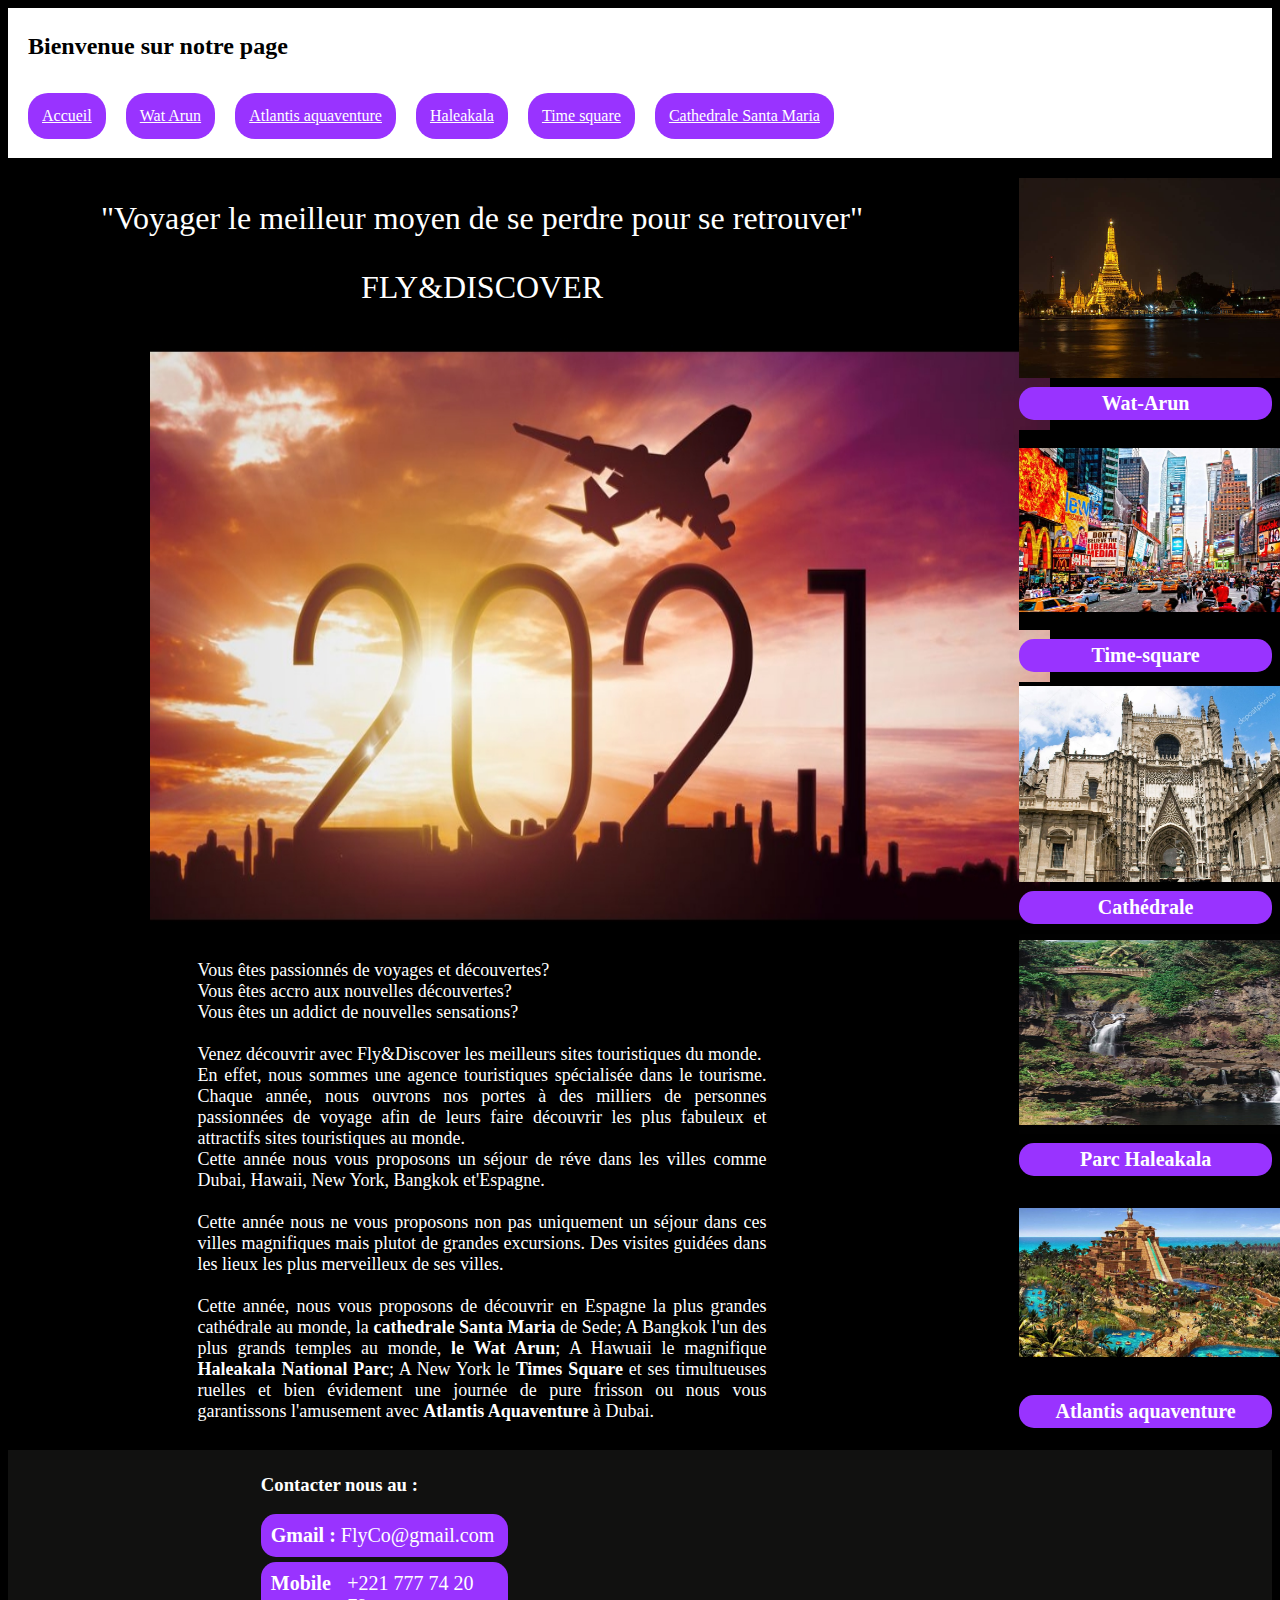
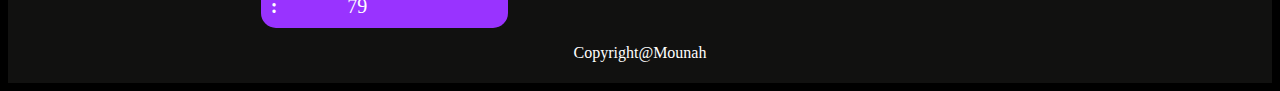
==== index.html @ fa07c1c0 "Add files via upload" ====
<!DOCTYPE html>
<html lang="en" dir="ltr">
  <head>
    <meta charset="utf-8">
    <meta name="viewport" content="width=device-width, initial-scale=1.0">
    <link rel="stylesheet" href="Assets/css/styles.css">
    <title>Accueil</title>
  </head>
  <body>
 
    <!-- Cette section represente la baniere d'entete
  dans laquelle nous retrouvons le texte de Bienvenue ainsi que le menu de
navigation -->

    <section class='entete'>
      <header>
        <h2>Bienvenue sur notre page</h2>
      </header>
  
      <nav>

        <div class="menu-block">
          <a href=''>Accueil</a>
        </div>

        <div class="menu-block">
          <a href='Assets/html/wat-arun.html'>Wat Arun</a>
        </div>
        <div class="menu-block">
          <a href='Assets/html/atlantis-aqua.html'>Atlantis aquaventure</a>
        </div>
        <div class="menu-block">
          <a href='Assets/html/haleakala.html'>Haleakala</a>
        </div>
        <div class="menu-block">
          <a href='Assets/html/time-square.html'>Time square</a>
        </div>
        <div class="menu-block">
          <a href='Assets/html/cathedrale.html'>Cathedrale Santa Maria</a>
        </div>
      </nav>
    </section>

    <section class='contenu-a'>

      <div class="contenu-principale">
        <!-- Cette section sera utiliser pour afficher un slogan en grand caractere -->

        <section class='jumbotron'>
          <p>"Voyager le meilleur moyen de se perdre pour se retrouver"</p>
              <p>FLY&DISCOVER</p>
        </section>

         <!--Nous aurons une  image dans cette section-->
       <section class="image">
        <img src="Assets/image/voyage.jpg" width="900" height="600" alt="">
       </section>

        <!-- Cette section illustre de facon resumee les differents lieu qui seront a l'affiche
      sur le site -->
        <section class='presentation'>
          <p>Vous êtes passionnés de voyages et découvertes? <br>
          Vous êtes accro aux nouvelles découvertes? <br>
          Vous êtes un addict de nouvelles sensations? <br><br>
          Venez découvrir avec Fly&Discover les meilleurs sites touristiques du monde. <br>
          En effet, nous sommes une agence touristiques spécialisée dans le tourisme. Chaque année,
          nous ouvrons nos portes à des milliers de personnes passionnées de voyage afin de leurs faire découvrir
          les plus fabuleux et attractifs sites touristiques au monde. <br>
          Cette année nous vous proposons un séjour de réve  dans les villes comme Dubai, Hawaii,
          New York, Bangkok et'Espagne. <br><br>
          Cette année nous ne vous proposons non pas uniquement un séjour dans ces villes magnifiques mais plutot
          de grandes excursions. Des visites guidées dans les lieux les plus merveilleux de ses villes.
          <br><br>
          Cette année, nous vous proposons de découvrir en Espagne la plus grandes cathédrale au monde, la
          <b>cathedrale Santa Maria</b> de Sede; A Bangkok l'un des plus grands temples au monde, <b>le Wat Arun</b>;
          A Hawuaii le magnifique <b>Haleakala National Parc</b>; A New York le <b>Times Square</b> et ses timultueuses ruelles
          et bien évidement une journée de pure frisson ou nous vous garantissons l'amusement avec 
          <b> Atlantis Aquaventure</b> à Dubai.
          </p>
        </section>
      </div>

      <div class="contenu-secondaire">
        <div class="thumbnail">
          <a href="Assets/html/wat-arun.html">
            <img src="Assets/image/wat-arun.jpg" width='298' height='200' alt="Wat Arun">
          </a>
          <div class="sous-titre">
            Wat-Arun
          </div>
        </div>

        <div class="thumbnail">
          <a href="Assets/html/time-square.html">
            <img src="Assets/image/time-square.jpg" width='298' height='200' alt="Time square">
          </a>
          <div class="sous-titre">
            Time-square
          </div>
        </div>

        <div class="thumbnail">
          <a href="Assets/html/cathedrale.html">
            <img src="Assets/image/cathedrale.jpg" width='298' height='200' alt="Cathedrale Santa Maria">
          </a>
          <div class="sous-titre">
            Cathédrale
          </div>
        </div>

        <div class="thumbnail">
          <a href="Assets/html/haleatala.html">
            <img src="Assets/image/parc-kaleata.jpg" width='298' height='200' alt="Parc Haleatala">
          </a>
          <div class="sous-titre">
            Parc Haleakala
          </div>
        </div>

        <div class="thumbnail">
          <a href="Assets/html/atlantis-aqua.html">
            <img src="Assets/image/atlantis.jpg" width='298' height='200' alt="Atlantis aquaventure">
          </a>
          <div class="sous-titre">
            Atlantis aquaventure
          </div>
        </div>

      </div>

    </section>
    <footer>
      <div class="renseignement">
        <h3>Contacter nous au :</h3>
        <div class='contact'><div class='social'>Gmail :</div> <div class='adresse'>FlyCo@gmail.com</div> </div>
        <div class='contact'><div class='social'>Mobile :</div> <div class='adresse'>+221 777 74 20 79 </div> </div>
      </div>
      <p class="copyright"> Copyright@Mounah</p>
    </footer>
  </body>
</html>
---- Assets/css/styles.css ----
.entete {
  height: 150px;
  background-color: #fff;
}

header {
  height:70px;
  color: black;
  padding-top: 5px;
  margin-left: 20px;
  font-family: Cambria, Cochin, Georgia, Times, 'Times New Roman', serif;
  
}

nav {
  display: inline-flex;
  margin-top: 10px;
}

.menu-block{
  border-radius: 20px;
  margin-left: 20px;
  padding: 14px;
  background-color: #9933ff;
}

a{
  color: #fff;
}

.jumbotron{
  margin-top: 10px;
  text-align: center;
  font-size: 32px;
  font-family: Cambria, Cochin, Georgia, Times, 'Times New Roman', serif;
  color: white;
}

.image{
  width: 70%;
  margin-left: auto;
  margin-right: auto;
}

.presentation{
  width: 60%;
  font-size: 18px;
  text-align: justify;
  margin-left: auto;
  margin-right: auto;
  color: #fff;
}

footer{
  color:#fff;
  padding-top: 5px;
  padding-bottom: 5px;
background-color:rgb(17, 17, 16);
}

.renseignement{
  width: 60%;
  margin-left: auto;
  margin-right: auto;
}

.contact{
  display: flex;
  flex-direction: row;
  border-radius: 15px;
  background-color: #9933ff;
  margin-top: 5px;
  width: 30%;
  padding: 10px;
}

.social{
  font-size: 20px;
  font-weight: bold;
}

.adresse{
  margin-left: 5px;
  font-size: 20px;
}

.copyright{
  text-align: center;
}

.video{
  width: 50%;
  margin-left: auto;
  margin-right: auto;
}

.contenu-a, .contenu-o{
  margin-top: 10px;
  margin-bottom: 10px;
}

.contenu-a{
  display: flex;
  flex-direction: row;
}

.contenu-principale{
  width: 75%;

}

.contenu-secondaire{
  width: 20%;
  margin-left: auto
}

.thumbnail{
  margin-top: 10px;
}

.sous-titre{
  text-align: center;
  font-weight: bold;
  font-size: 20px;
  color: white;
  background-color: #9933ff;
  border-radius: 15px;
  padding: 5px;
  margin-top: 5px;
}

body{
  background-color: black;
}
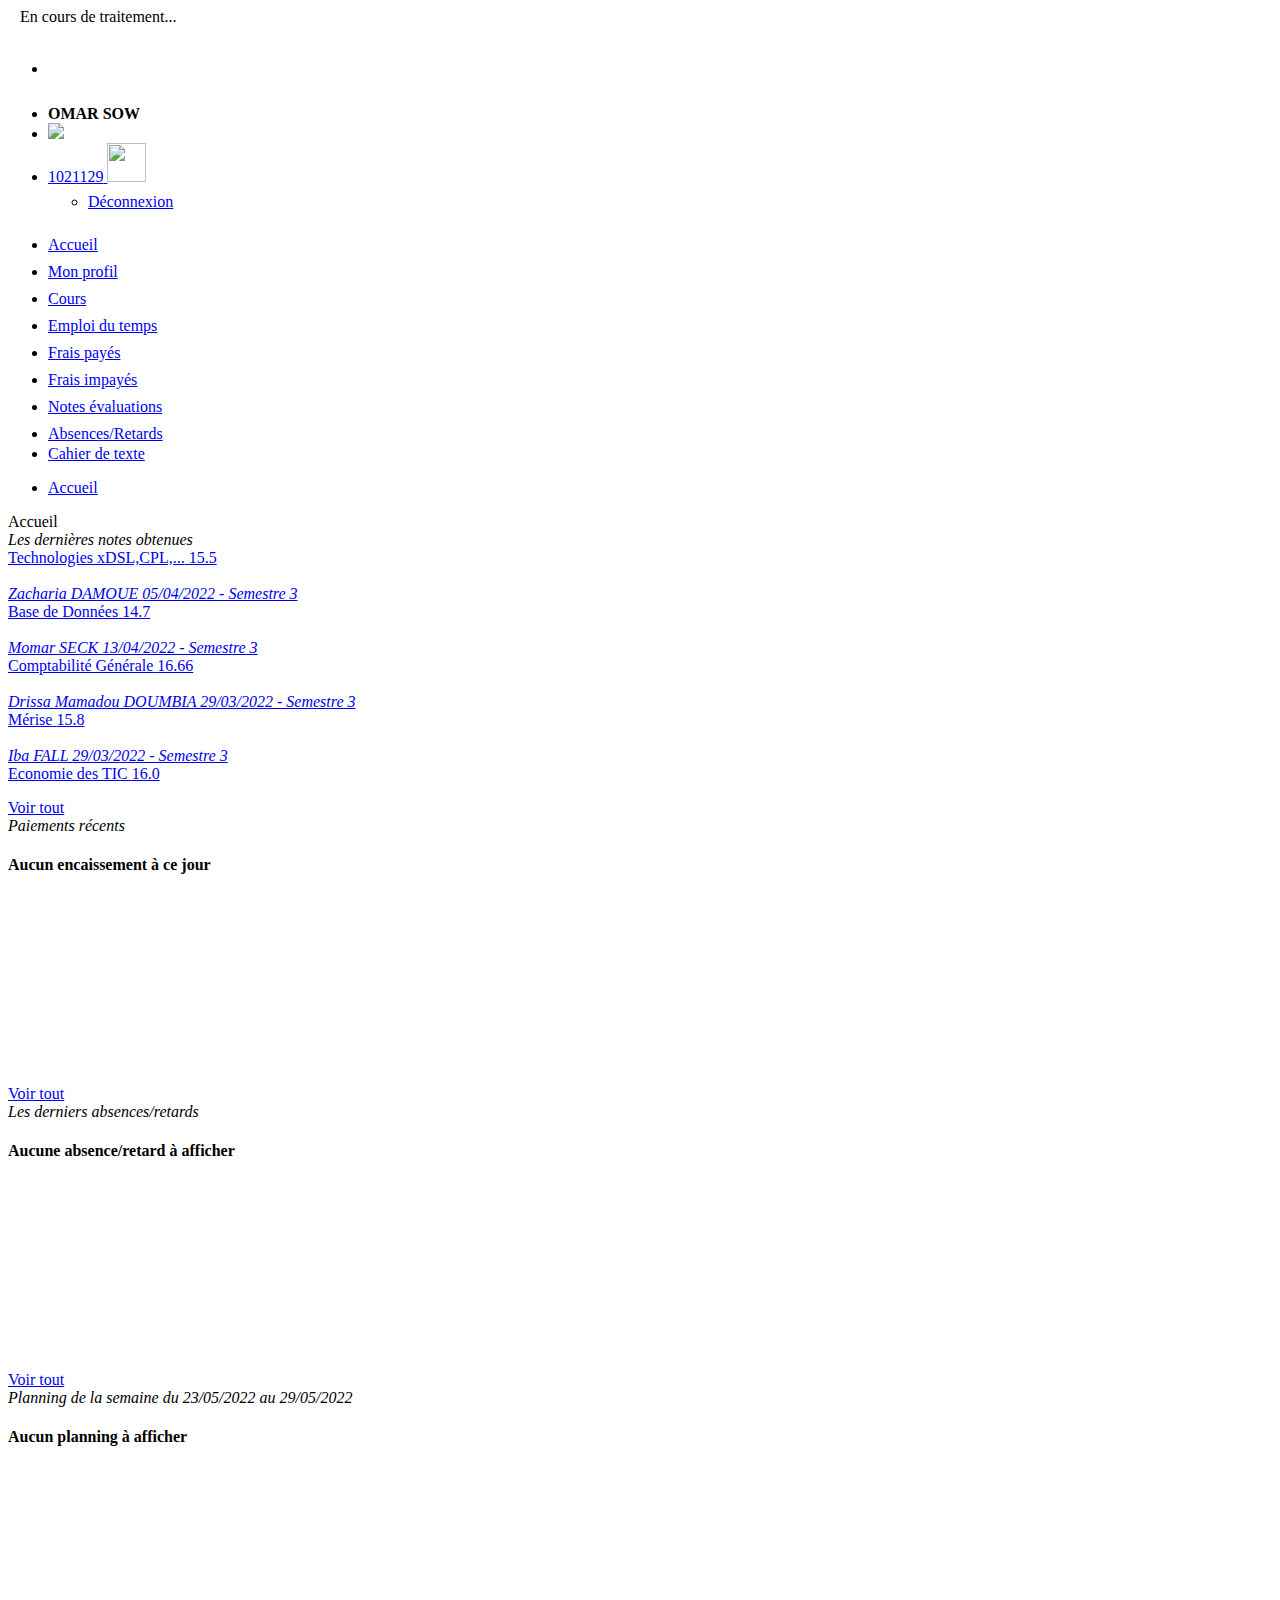
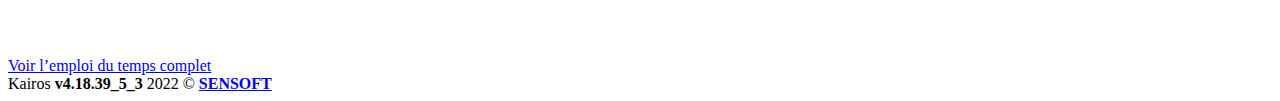
==== commit a256bb0e: "Add files via upload" ====
--- a/index.html
+++ b/index.html
@@ -1,141 +1,1095 @@
 <!DOCTYPE html>
-<html lang="en" dir="ltr">
-  <head>
+<!--[if IE 8]> <html lang="en" class="ie8 no-js"> <![endif]-->
+<!--[if IE 9]> <html lang="en" class="ie9 no-js"> <![endif]-->
+<!--[if !IE]><!-->
+<html lang="fr">
+<!--<![endif]-->
+<head>
+    <!-- BEGIN META SECTION -->
     <meta charset="utf-8">
-    <meta name="viewport" content="width=device-width, initial-scale=1.0">
-    <link rel="stylesheet" href="Assets/css/styles.css">
-    <title>Accueil</title>
-  </head>
-  <body>
- 
-    <!-- Cette section represente la baniere d'entete
-  dans laquelle nous retrouvons le texte de Bienvenue ainsi que le menu de
-navigation -->
-
-    <section class='entete'>
-      <header>
-        <h2>Bienvenue sur notre page</h2>
-      </header>
-  
-      <nav>
-
-        <div class="menu-block">
-          <a href=''>Accueil</a>
+    <title>KAIROS | Accueil</title>
+    <meta http-equiv="X-UA-Compatible" content="IE=edge">
+    <meta content="width=device-width, initial-scale=1" name="viewport"/>
+    <meta content="Gestionnaire d&#39;&eacute;tablissement" name="description"/>
+    <meta content="SENSOFT" name="author"/>
+    <link rel="shortcut icon" href="https://esmt.kairossuite.com/kairos_esmt/assets/favicon-89565bc009a70fa70d91b33961d3bbf3.ico"/>
+    
+    
+    <!-- END META SECTION -->
+
+    <style>
+    .zind {
+        z-index: 9995;
+    }
+        i[class^="icon-"]{
+            font-size : 24px;
+            text-shadow : none;
+            font-weight : 300;
+        }
+
+        .required-indicator{
+            color: red;
+        }
+
+    .scrolling {
+        height: 400px;
+        overflow: scroll;
+    }
+     .error{
+         color: red;
+     }
+    </style>
+
+    
+    <meta http-equiv="Content-Type" content="text/html; charset=UTF-8"/>
+    <meta name="layout" content="main"/>
+
+    <link href="https://fonts.googleapis.com/css?family=Open+Sans:400,300,600,700&subset=all" rel="stylesheet"
+          type="text/css">
+
+          <link rel="stylesheet" href="/kairos_esmt/fonts.googleapis.com/style.css">
+
+<link rel="stylesheet" href="https://esmt.kairossuite.com/kairos_esmt/assets/application-b8f5b9890cfe1c625bab4be61473c243.css"/>
+<link rel="stylesheet" href="https://esmt.kairossuite.com/kairos_esmt/assets/application.style-fd6e0ef4ce0e54e062cc57bd7e463ef2.css"/>
+<link rel="stylesheet" href="https://esmt.kairossuite.com/kairos_esmt/assets/application.theme-0fccc862662e21ffba18a5a4f807b83a.css"/>
+<link rel="stylesheet" href="https://esmt.kairossuite.com/kairos_esmt/assets/application.calendar-edd949fd5b381d351b95bb70f479d8fa.css"/>
+
+
+
+
+</head>
+
+<body class="page-container-bg-solid page-sidebar-closed-hide-logo page-boxed page-header-fixed">
+
+<!-- spinner div -->
+<div class="modal fade" id="spinner" role="basic" aria-hidden="true" data-backdrop="false" data-keyboard="false">
+    <div class="modal-dialog">
+        <div class="modal-content">
+            <div class="modal-body">
+                <img src="C:\Users\HP\OneDrive\Bureau\LTI2\kairos_esmt\assests\avatar\loading-spinner-grey-48c4e61e840de55082d58c22ff353d12.gif" alt="" class="loading"/>
+                <span>
+                    &nbsp;&nbsp;En cours de traitement... </span>
+            </div>
         </div>
-
-        <div class="menu-block">
-          <a href='Assets/html/wat-arun.html'>Wat Arun</a>
+    </div>
+</div>
+
+<div id="rapportGenerationBulletin" class="modal fade" role="dialog" aria-hidden="true" tabindex="-1" style="display: none;">
+    <div class="modal-dialog modal-md">
+        <div class="modal-content">
+            <div class="modal-header bg-grey">
+                <button type="button" class="close" data-dismiss="modal" aria-hidden="true"></button>
+                <h4 class="modal-title">
+                    <i class="fa fa-file-text-o p-r-10"></i>
+                    Rapport génération bulletin de notes
+                </h4>
+            </div>
+
+            <div class="modal-body">
+                <h4>La génération de bulletins de notes que vous aviez lancée s'est terminée. Vous pouvez consulter le résultat en cliquant sur ce <a href="/kairos_esmt/bulletinProgramme/showGenerationBulletin" target="_blank">lien</a>. </h4>
+            </div>
+
+            <div class="modal-footer">
+                <div class="col-md-4 pull-right">
+                    <button type="button" data-dismiss="modal" class="btn btn-default">
+                        Fermer
+                    </button>
+                </div>
+            </div>
         </div>
-        <div class="menu-block">
-          <a href='Assets/html/atlantis-aqua.html'>Atlantis aquaventure</a>
+    </div>
+</div>
+
+
+<!-- BEGIN HEADER -->
+
+
+
+
+
+
+<div class="page-header navbar navbar-fixed-top">
+
+    <!-- BEGIN HEADER INNER -->
+
+    <div class="page-header-inner container">
+        <!-- BEGIN LOGO -->
+        <div class="page-logo">
+            <a href="/kairos_esmt/portailEtudiant/index">
+                
+                    <img src="https://esmt.kairossuite.com/kairos_esmt/assets/kairos_logo-9500d2bef5e33e6cfe17c1bd8104798f.png" class="logo-default" style="width: 120px;" alt=""/>
+                
+            </a>
+
+            <div class="menu-toggler sidebar-toggler" id="wrapper">
+                <!-- DOC: Remove the above "hide" to enable the sidebar toggler button on header -->
+            </div>
         </div>
-        <div class="menu-block">
-          <a href='Assets/html/haleakala.html'>Haleakala</a>
+        <!-- END LOGO -->
+        <!-- BEGIN RESPONSIVE MENU TOGGLER -->
+        <a href="javascript:;" class="menu-toggler responsive-toggler" data-toggle="collapse"
+           data-target=".navbar-collapse">
+        </a>
+        <!-- END RESPONSIVE MENU TOGGLER -->
+
+        <!-- BEGIN PAGE TOP -->
+        <div class="page-top">
+
+            <div class="top-menu">
+
+                
+
+
+                <ul class="nav navbar-nav pull-right">
+                    <li class="separator hide">
+                    </li>
+                <!-- BEGIN NOTIFICATION DROPDOWN -->
+                <!-- DOC: Apply "dropdown-dark" class after below "dropdown-extended" to change the dropdown styte -->
+                <!-- END NOTIFICATION DROPDOWN -->
+                <!-- BEGIN INBOX DROPDOWN -->
+                <!-- DOC: Apply "dropdown-dark" class after below "dropdown-extended" to change the dropdown styte -->
+                <!-- BEGIN TODO DROPDOWN -->
+                <!-- DOC: Apply "dropdown-dark" class after below "dropdown-extended" to change the dropdown styte -->
+                <!-- END TODO DROPDOWN -->
+                <!-- BEGIN USER LOGIN DROPDOWN -->
+                <!-- DOC: Apply "dropdown-dark" class after below "dropdown-extended" to change the dropdown styte -->
+
+                    
+
+
+                    <li class="divider" style="margin-top: 27px;">
+                        <b>OMAR SOW</b>
+                    </li>
+                    
+
+
+                    <li class="dropdown dropdown-user dropdown-light">
+                        <a href="javascript:;" class="dropdown-toggle" data-toggle="dropdown" data-hover="dropdown"
+                           data-close-others="true">
+                            <!-- DOC: Do not remove below empty space(&nbsp;) as its purposely used -->
+                            <img class="img-responsive img-circle img-rounded"
+                                 src="https://esmt.kairossuite.com/kairos_esmt/etablissement/renderLogo/4"/>
+                        </a>
+                    </li>
+
+                    <li class="dropdown dropdown-user dropdown-light">
+                        <a href="javascript:;" class="dropdown-toggle" data-toggle="dropdown" data-hover="dropdown"
+                           data-close-others="true">
+                            <span class="username username-hide-on-mobile">
+                                1021129</span>
+                        <!-- DOC: Do not remove below empty space(&nbsp;) as its purposely used -->
+                            
+                                <img class="img-responsive img-circle " style="width:39px; height:39px;"
+                                     src="https://esmt.kairossuite.com/kairos_esmt/user/renderConnectedUserPhoto"/>
+                            
+                        </a>
+                        <ul class="dropdown-menu dropdown-menu-default">
+                            
+
+                            
+
+                            <li>
+                                <a href="https://esmt.kairossuite.com/kairos_esmt/login/auth">
+                                    <i class="icon-key"></i>
+                                    Déconnexion
+                                </a>
+                            </li>
+                        </ul>
+                    </li>
+                    <!-- END USER LOGIN DROPDOWN -->
+                </ul>
+            </div>
+            <!-- END TOP NAVIGATION MENU -->
         </div>
-        <div class="menu-block">
-          <a href='Assets/html/time-square.html'>Time square</a>
+        <!-- END PAGE TOP -->
+    </div>
+
+
+    <!-- END HEADER INNER -->
+</div>
+
+<div class="clearfix">
+</div>
+
+<!-- END HEADER -->
+<div class="clearfix">
+</div>
+<!-- BEGIN CONTAINER -->
+<div class="container">
+    <div class="page-container">
+        <!-- BEGIN MAIN SIDEBAR -->
+        
+
+
+
+
+<div class="page-sidebar-wrapper">
+    <!-- DOC: Set data-auto-scroll="false" to disable the sidebar from auto scrolling/focusing -->
+    <!-- DOC: Change data-auto-speed="200" to adjust the sub menu slide up/down speed -->
+    <div class="page-sidebar navbar-collapse collapse">
+        <!-- BEGIN SIDEBAR MENU -->
+
+        <ul class="page-sidebar-menu page-sidebar-menu-hover-submenu page-sidebar-menu-compact"
+            data-keep-expanded="false" data-auto-scroll="true" data-slide-speed="200">
+
+        
+
+            
+            
+                
+                    <li class="active">
+                        <a href="https://esmt.kairossuite.com/kairos_esmt/portailEtudiant/index">
+                            <i class="icon-home"></i>
+                            Accueil
+
+                        </a>
+                    </li>
+                
+            
+
+        
+            
+            
+                
+                    <li class="">
+                        <a href="https://esmt.kairossuite.com/kairos_esmt/portailEtudiant/index">
+                            <i class="icon-user"></i>
+                            Mon profil
+
+                        </a>
+                    </li>
+                
+            
+
+        
+            
+            
+                
+                    <li class="">
+                        <a href="https://esmt.kairossuite.com/kairos_esmt/portailEtudiant/cours">
+                            <i class="icon-book-open"></i>
+                            Cours
+
+                        </a>
+                    </li>
+                
+            
+
+        
+            
+            
+                
+                    <li class="">
+                        <a href="https://esmt.kairossuite.com/kairos_esmt/portailEtudiant/emploiDuTemps">
+                            <i class="icon-calendar"></i>
+                            Emploi du temps
+
+                        </a>
+                    </li>
+                
+            
+
+        
+            
+            
+                
+                    <li class="">
+                        <a href="/kairos_esmt/portailEtudiant/paiement">
+                            <i class="icon-list"></i>
+                            Frais payés
+
+                        </a>
+                    </li>
+                
+            
+
+        
+            
+            
+                
+                    <li class="">
+                        <a href="https://esmt.kairossuite.com/kairos_esmt/portailEtudiant/paiement">
+                            <i class="icon-close"></i>
+                            Frais impayés
+
+                        </a>
+                    </li>
+                
+            
+
+        
+            
+            
+                
+                    <li class="">
+                        <a href="https://esmt.kairossuite.com/kairos_esmt/portailEtudiant/note">
+                            <i class="icon-note"></i>
+                            Notes évaluations
+
+                        </a>
+                    </li>
+                
+            
+
+        
+            
+            
+
+        
+            
+            
+
+        
+            
+            
+                
+                    <li class="">
+                        <a href="https://esmt.kairossuite.com/kairos_esmt/portailEtudiant/assiduite">
+                            <i class="icon-clock"></i>
+                            Absences/Retards
+
+                        </a>
+                    </li>
+                
+            
+
+        
+            
+            
+
+        
+            
+            
+
+
+        
+            
+            
+
+        <!-- END SIDEBAR MENU -->
+
+        
+            
+            
+                
+                    <li class="">
+                        <a href="https://esmt.kairossuite.com/kairos_esmt/portailEtudiant/pointage">
+                            <i class="fa fa-book"></i>
+                            Cahier de texte
+
+                        </a>
+                    </li>
+                
+            
+
+        </ul>
+
+    </div>
+
+</div>
+
+        <!-- END SIDEBAR -->
+        <!-- BEGIN CONTENT -->
+        <div class="page-content-wrapper">
+            <div class="page-content">
+                <!-- BEGIN PAGE HEAD -->
+                <div class="page-head">
+                    <!-- BEGIN PAGE TITLE -->
+                    <!-- BEGIN PAGE HEADER-->
+                    <div class="page-bar">
+                        <ul class="page-breadcrumb">
+                            <li>
+                                <a href="https://esmt.kairossuite.com/kairos_esmt/login/auth">
+                                    <i class="fa fa-home"></i>
+                                    Accueil
+                                </a>
+                                <i class="fa fa-angle-right"></i>
+                            </li>
+                        </ul>
+
+                    </div>
+                    <!-- END PAGE HEADER-->
+
+                    <!-- BEGIN PAGE CONTENT-->
+                    <div class="row">
+                        <div class="col-md-12">
+
+                            <div class="portlet light">
+                                <div class="portlet-title">
+                                    <div class="caption">
+                                        <i class="fa fa-home font-blue-sharp"></i>
+                                        <span class="caption-subject font-blue-sharp bold uppercase">
+                                            Accueil
+                                        </span>
+                                    </div>
+                                </div>
+
+                                <div class="portlet-body form">
+                                    <div class="form-body">
+                                        <div class="row ">
+
+                                            <div class="row ">
+                                                <div class="col-md-6">
+                                                    <div class="portlet box blue">
+                                                        <div class="portlet-title">
+                                                            <div class="caption">
+                                                                <i class="fa fa-edit"></i>
+                                                                <i style="font-size: medium;">
+                                                                    Les dernières notes obtenues
+                                                                </i>
+                                                            </div>
+                                                        </div>
+
+                                                        <div class="portlet-body form">
+                                                            <div class="scrolling" style="height: 250px">
+                                                                <div class="form-body">
+                                                                    <div class="col-md-12">
+                                                                        <div class="form-group">
+
+                                                                            <table class="table table-bordered table-hover table-striped">
+                                                                                <tbody>
+                                                                                    
+                                                                                        
+
+                                                                                            <a href="#" class="list-group-item">
+                                                                                                <div class="row">
+                                                                                                    <span class="pull-left">Technologies xDSL,CPL,...</span>
+                                                                                                    <span class="pull-right">
+                                                                                                        
+                                                                                                            
+                                                                                                                <span class="badge badge-success">15.5</span>
+                                                                                                            
+                                                                                                        
+                                                                                                    </span>
+                                                                                                </div>
+                                                                                                <br/>
+
+                                                                                                <span class="text-muted small">
+                                                                                                    <em><i class="fa fa-user"></i> Zacharia DAMOUE
+                                                                                                    </em>
+                                                                                                </span>
+
+                                                                                                <span class="text-muted small pull-right">
+                                                                                                    <em>
+                                                                                                        <i class="fa fa-calendar"></i>
+                                                                                                        05/04/2022 - Semestre 3
+                                                                                                    </em>
+                                                                                                </span>
+                                                                                            </a>
+                                                                                        
+
+                                                                                            <a href="#" class="list-group-item">
+                                                                                                <div class="row">
+                                                                                                    <span class="pull-left">Base de Donn&eacute;es</span>
+                                                                                                    <span class="pull-right">
+                                                                                                        
+                                                                                                            
+                                                                                                                <span class="badge badge-success">14.7</span>
+                                                                                                            
+                                                                                                        
+                                                                                                    </span>
+                                                                                                </div>
+                                                                                                <br/>
+
+                                                                                                <span class="text-muted small">
+                                                                                                    <em><i class="fa fa-user"></i> Momar SECK
+                                                                                                    </em>
+                                                                                                </span>
+
+                                                                                                <span class="text-muted small pull-right">
+                                                                                                    <em>
+                                                                                                        <i class="fa fa-calendar"></i>
+                                                                                                        13/04/2022 - Semestre 3
+                                                                                                    </em>
+                                                                                                </span>
+                                                                                            </a>
+                                                                                        
+
+                                                                                            <a href="#" class="list-group-item">
+                                                                                                <div class="row">
+                                                                                                    <span class="pull-left">Comptabilit&eacute; G&eacute;n&eacute;rale</span>
+                                                                                                    <span class="pull-right">
+                                                                                                        
+                                                                                                            
+                                                                                                                <span class="badge badge-success">16.66</span>
+                                                                                                            
+                                                                                                        
+                                                                                                    </span>
+                                                                                                </div>
+                                                                                                <br/>
+
+                                                                                                <span class="text-muted small">
+                                                                                                    <em><i class="fa fa-user"></i> Drissa Mamadou DOUMBIA
+                                                                                                    </em>
+                                                                                                </span>
+
+                                                                                                <span class="text-muted small pull-right">
+                                                                                                    <em>
+                                                                                                        <i class="fa fa-calendar"></i>
+                                                                                                        29/03/2022 - Semestre 3
+                                                                                                    </em>
+                                                                                                </span>
+                                                                                            </a>
+                                                                                        
+
+                                                                                            <a href="#" class="list-group-item">
+                                                                                                <div class="row">
+                                                                                                    <span class="pull-left">M&eacute;rise</span>
+                                                                                                    <span class="pull-right">
+                                                                                                        
+                                                                                                            
+                                                                                                                <span class="badge badge-success">15.8</span>
+                                                                                                            
+                                                                                                        
+                                                                                                    </span>
+                                                                                                </div>
+                                                                                                <br/>
+
+                                                                                                <span class="text-muted small">
+                                                                                                    <em><i class="fa fa-user"></i> Iba FALL
+                                                                                                    </em>
+                                                                                                </span>
+
+                                                                                                <span class="text-muted small pull-right">
+                                                                                                    <em>
+                                                                                                        <i class="fa fa-calendar"></i>
+                                                                                                        29/03/2022 - Semestre 3
+                                                                                                    </em>
+                                                                                                </span>
+                                                                                            </a>
+                                                                                        
+
+                                                                                            <a href="#" class="list-group-item">
+                                                                                                <div class="row">
+                                                                                                    <span class="pull-left">Economie des TIC  </span>
+                                                                                                    <span class="pull-right">
+                                                                                                        
+                                                                                                            
+                                                                                                                <span class="badge badge-success">16.0</span>
+                                                                                                            
+                                                                                                        
+                                                                                                    </span>
+                                                                                                </div>
+                                                                                                <br/>
+
+                                                                                                <span class="text-muted small">
+                                                                                                    <em><i class="fa fa-user"></i> Drissa Mamadou DOUMBIA
+                                                                                                    </em>
+                                                                                                </span>
+
+                                                                                                <span class="text-muted small pull-right">
+                                                                                                    <em>
+                                                                                                        <i class="fa fa-calendar"></i>
+                                                                                                        29/03/2022 - Semestre 3
+                                                                                                    </em>
+                                                                                                </span>
+                                                                                            </a>
+                                                                                        
+
+                                                                                            <a href="#" class="list-group-item">
+                                                                                                <div class="row">
+                                                                                                    <span class="pull-left">Routage et Commutation de base</span>
+                                                                                                    <span class="pull-right">
+                                                                                                        
+                                                                                                            
+                                                                                                                <span class="badge badge-success">11.0</span>
+                                                                                                            
+                                                                                                        
+                                                                                                    </span>
+                                                                                                </div>
+                                                                                                <br/>
+
+                                                                                                <span class="text-muted small">
+                                                                                                    <em><i class="fa fa-user"></i> Oumar Samba BA
+                                                                                                    </em>
+                                                                                                </span>
+
+                                                                                                <span class="text-muted small pull-right">
+                                                                                                    <em>
+                                                                                                        <i class="fa fa-calendar"></i>
+                                                                                                        29/03/2022 - Semestre 3
+                                                                                                    </em>
+                                                                                                </span>
+                                                                                            </a>
+                                                                                        
+
+                                                                                            <a href="#" class="list-group-item">
+                                                                                                <div class="row">
+                                                                                                    <span class="pull-left">Transmission par fibre optique</span>
+                                                                                                    <span class="pull-right">
+                                                                                                        
+                                                                                                            
+                                                                                                                <span class="badge badge-success">14.8</span>
+                                                                                                            
+                                                                                                        
+                                                                                                    </span>
+                                                                                                </div>
+                                                                                                <br/>
+
+                                                                                                <span class="text-muted small">
+                                                                                                    <em><i class="fa fa-user"></i> Tahirou OUATTARA
+                                                                                                    </em>
+                                                                                                </span>
+
+                                                                                                <span class="text-muted small pull-right">
+                                                                                                    <em>
+                                                                                                        <i class="fa fa-calendar"></i>
+                                                                                                        29/03/2022 - Semestre 3
+                                                                                                    </em>
+                                                                                                </span>
+                                                                                            </a>
+                                                                                        
+
+                                                                                            <a href="#" class="list-group-item">
+                                                                                                <div class="row">
+                                                                                                    <span class="pull-left">M&eacute;tiers Audio visuels et Montages</span>
+                                                                                                    <span class="pull-right">
+                                                                                                        
+                                                                                                            
+                                                                                                                <span class="badge badge-success">14.0</span>
+                                                                                                            
+                                                                                                        
+                                                                                                    </span>
+                                                                                                </div>
+                                                                                                <br/>
+
+                                                                                                <span class="text-muted small">
+                                                                                                    <em><i class="fa fa-user"></i> Albert Mendy
+                                                                                                    </em>
+                                                                                                </span>
+
+                                                                                                <span class="text-muted small pull-right">
+                                                                                                    <em>
+                                                                                                        <i class="fa fa-calendar"></i>
+                                                                                                        29/03/2022 - Semestre 3
+                                                                                                    </em>
+                                                                                                </span>
+                                                                                            </a>
+                                                                                        
+
+                                                                                            <a href="#" class="list-group-item">
+                                                                                                <div class="row">
+                                                                                                    <span class="pull-left">Electronique num&eacute;rique</span>
+                                                                                                    <span class="pull-right">
+                                                                                                        
+                                                                                                            
+                                                                                                                <span class="badge badge-success">16.48</span>
+                                                                                                            
+                                                                                                        
+                                                                                                    </span>
+                                                                                                </div>
+                                                                                                <br/>
+
+                                                                                                <span class="text-muted small">
+                                                                                                    <em><i class="fa fa-user"></i> Rab&eacute; MAMAN
+                                                                                                    </em>
+                                                                                                </span>
+
+                                                                                                <span class="text-muted small pull-right">
+                                                                                                    <em>
+                                                                                                        <i class="fa fa-calendar"></i>
+                                                                                                        02/03/2022 - Semestre 3
+                                                                                                    </em>
+                                                                                                </span>
+                                                                                            </a>
+                                                                                        
+
+                                                                                            <a href="#" class="list-group-item">
+                                                                                                <div class="row">
+                                                                                                    <span class="pull-left">Routage et Commutation II (Scaling networks)</span>
+                                                                                                    <span class="pull-right">
+                                                                                                        
+                                                                                                            
+                                                                                                                <span class="badge badge-success">11.0</span>
+                                                                                                            
+                                                                                                        
+                                                                                                    </span>
+                                                                                                </div>
+                                                                                                <br/>
+
+                                                                                                <span class="text-muted small">
+                                                                                                    <em><i class="fa fa-user"></i> Oumar Samba BA
+                                                                                                    </em>
+                                                                                                </span>
+
+                                                                                                <span class="text-muted small pull-right">
+                                                                                                    <em>
+                                                                                                        <i class="fa fa-calendar"></i>
+                                                                                                        28/02/2022 - Semestre 3
+                                                                                                    </em>
+                                                                                                </span>
+                                                                                            </a>
+                                                                                        
+                                                                                    
+                                                                                </tbody>
+                                                                            </table>
+
+                                                                        </div>
+                                                                    </div>
+
+
+                                                                    <div class="form-actions">
+                                                                    </div>
+                                                                </div>
+                                                            </div>
+                                                        </div>
+
+                                                        <div class="panel-footer">
+                                                            <div class="text-right">
+                                                                <a href="https://esmt.kairossuite.com/kairos_esmt/portailEtudiant/note">
+                                                                    Voir tout
+                                                                    <i class="fa fa-arrow-circle-right"></i>
+                                                                </a>
+                                                            </div>
+                                                        </div>
+                                                    </div>
+                                                </div>
+
+                                                <div class="col-md-6">
+                                                    <div class="portlet box purple-intense">
+                                                        <div class="portlet-title">
+                                                            <div class="caption">
+                                                                <i class="fa fa-money"></i>
+                                                                <i style="font-size: medium;">
+                                                                    Paiements récents
+                                                                </i>
+                                                            </div>
+                                                        </div>
+
+                                                        <div class="portlet-body form">
+                                                            <div class="scrolling" style="height: 250px">
+                                                                <div class="form-body">
+                                                                    <div class="col-md-12">
+                                                                        <div class="form-group">
+                                                                            
+                                                                                <h4 class="font-red bold text-center">
+                                                                                    Aucun encaissement à ce jour
+                                                                                </h4>
+                                                                            
+                                                                        </div>
+                                                                    </div>
+                                                                </div>
+                                                            </div>
+                                                        </div>
+
+                                                        <div class="panel-footer">
+                                                            <div class="text-right">
+                                                                <a href="/kairos_esmt/portailEtudiant/paiement">
+                                                                    Voir tout
+                                                                    <i class="fa fa-arrow-circle-right"></i>
+                                                                </a>
+                                                            </div>
+                                                        </div>
+                                                    </div>
+                                                </div>
+                                            </div>
+
+                                            
+                                            <div class="row ">
+                                                <div class="col-md-6">
+                                                    <div class="portlet box red">
+                                                        <div class="portlet-title">
+                                                            <div class="caption">
+                                                                <i class="fa fa-clock-o"></i>
+                                                                <i style="font-size: medium;">
+                                                                    Les derniers absences/retards
+                                                                </i>
+                                                            </div>
+                                                        </div>
+
+                                                        <div class="portlet-body form">
+                                                            <div class="scrolling" style="height: 250px">
+                                                                <div class="form-body">
+                                                                    <div class="col-md-12">
+                                                                        <div class="form-group">
+
+                                                                            <table class="table table-bordered table-hover table-striped">
+                                                                                <tbody>
+                                                                                    
+                                                                                        <h4 class="font-red bold text-center">
+                                                                                            Aucune absence/retard à afficher
+                                                                                        </h4>
+                                                                                    
+                                                                                </tbody>
+                                                                            </table>
+
+                                                                        </div>
+                                                                    </div>
+
+
+                                                                    <div class="form-actions">
+                                                                    </div>
+                                                                </div>
+                                                            </div>
+                                                        </div>
+
+                                                        <div class="panel-footer">
+                                                            <div class="text-right">
+                                                                <a href="https://esmt.kairossuite.com/kairos_esmt/portailEtudiant/assiduite">
+                                                                    Voir tout
+                                                                    <i class="fa fa-arrow-circle-right"></i>
+                                                                </a>
+                                                            </div>
+                                                        </div>
+                                                    </div>
+                                                </div>
+
+                                                <div class="col-md-6">
+                                                    <div class="portlet box green">
+                                                        <div class="portlet-title">
+                                                            <div class="caption">
+                                                                <i class="fa fa-calendar-o"></i>
+                                                                <i style="font-size: medium;">
+                                                                    Planning de la semaine du 23/05/2022 au 29/05/2022
+                                                                </i>
+                                                            </div>
+                                                        </div>
+
+                                                        <div class="portlet-body form">
+                                                            <div class="scrolling" style="height: 250px">
+                                                                <div class="form-body">
+                                                                    <div class="col-md-12">
+                                                                        <div class="form-group">
+                                                                            <table class="table table-bordered table-hover table-striped">
+                                                                                <tbody>
+                                                                                
+                                                                                    <h4 class="font-red bold text-center">
+                                                                                        Aucun planning à afficher
+                                                                                    </h4>
+                                                                                
+                                                                                </tbody>
+                                                                            </table>
+
+                                                                        </div>
+                                                                    </div>
+
+
+                                                                    <div class="form-actions">
+                                                                    </div>
+                                                                </div>
+                                                            </div>
+                                                        </div>
+
+                                                        <div class="panel-footer">
+                                                            <div class="text-right">
+                                                                <a href="/kairos_esmt/portailEtudiant/emploiDuTemps">
+                                                                    Voir l’emploi du temps complet
+                                                                    <i class="fa fa-arrow-circle-right"></i>
+                                                                </a>
+                                                            </div>
+                                                        </div>
+                                                    </div>
+                                                </div>
+                                            </div>
+
+                                           
+
+                                        </div>
+                                    </div>
+                                </div>
+
+                            </div>
+
+                        </div>
+                    </div>
+                    <!-- END MAIN CONTENT -->
+                </div>
+                <!-- END CONTAINER -->
+
+            </div>
+            <!-- BEGIN FOOTER -->
+            <div class="page-footer">
+    <div class="page-footer-inner">
+        
+        <span>Kairos <strong>v4.18.39_5_3</strong></span>
+        2022 &copy; <a href="https://www.sensoft.sn" onclick="window.open(this.href); return false;" onkeypress="window.open(this.href); return false;"><strong>SENSOFT</strong></a>
+
+    </div>
+    <div class="scroll-to-top">
+        <i class="icon-arrow-up"></i>
+    </div>
+</div>
+
+            <!-- END FOOTER -->
         </div>
-        <div class="menu-block">
-          <a href='Assets/html/cathedrale.html'>Cathedrale Santa Maria</a>
-        </div>
-      </nav>
-    </section>
-
-    <section class='contenu-a'>
-
-      <div class="contenu-principale">
-        <!-- Cette section sera utiliser pour afficher un slogan en grand caractere -->
-
-        <section class='jumbotron'>
-          <p>"Voyager le meilleur moyen de se perdre pour se retrouver"</p>
-              <p>FLY&DISCOVER</p>
-        </section>
-
-         <!--Nous aurons une  image dans cette section-->
-       <section class="image">
-        <img src="Assets/image/voyage.jpg" width="900" height="600" alt="">
-       </section>
-
-        <!-- Cette section illustre de facon resumee les differents lieu qui seront a l'affiche
-      sur le site -->
-        <section class='presentation'>
-          <p>Vous êtes passionnés de voyages et découvertes? <br>
-          Vous êtes accro aux nouvelles découvertes? <br>
-          Vous êtes un addict de nouvelles sensations? <br><br>
-          Venez découvrir avec Fly&Discover les meilleurs sites touristiques du monde. <br>
-          En effet, nous sommes une agence touristiques spécialisée dans le tourisme. Chaque année,
-          nous ouvrons nos portes à des milliers de personnes passionnées de voyage afin de leurs faire découvrir
-          les plus fabuleux et attractifs sites touristiques au monde. <br>
-          Cette année nous vous proposons un séjour de réve  dans les villes comme Dubai, Hawaii,
-          New York, Bangkok et'Espagne. <br><br>
-          Cette année nous ne vous proposons non pas uniquement un séjour dans ces villes magnifiques mais plutot
-          de grandes excursions. Des visites guidées dans les lieux les plus merveilleux de ses villes.
-          <br><br>
-          Cette année, nous vous proposons de découvrir en Espagne la plus grandes cathédrale au monde, la
-          <b>cathedrale Santa Maria</b> de Sede; A Bangkok l'un des plus grands temples au monde, <b>le Wat Arun</b>;
-          A Hawuaii le magnifique <b>Haleakala National Parc</b>; A New York le <b>Times Square</b> et ses timultueuses ruelles
-          et bien évidement une journée de pure frisson ou nous vous garantissons l'amusement avec 
-          <b> Atlantis Aquaventure</b> à Dubai.
-          </p>
-        </section>
-      </div>
-
-      <div class="contenu-secondaire">
-        <div class="thumbnail">
-          <a href="Assets/html/wat-arun.html">
-            <img src="Assets/image/wat-arun.jpg" width='298' height='200' alt="Wat Arun">
-          </a>
-          <div class="sous-titre">
-            Wat-Arun
-          </div>
-        </div>
-
-        <div class="thumbnail">
-          <a href="Assets/html/time-square.html">
-            <img src="Assets/image/time-square.jpg" width='298' height='200' alt="Time square">
-          </a>
-          <div class="sous-titre">
-            Time-square
-          </div>
-        </div>
-
-        <div class="thumbnail">
-          <a href="Assets/html/cathedrale.html">
-            <img src="Assets/image/cathedrale.jpg" width='298' height='200' alt="Cathedrale Santa Maria">
-          </a>
-          <div class="sous-titre">
-            Cathédrale
-          </div>
-        </div>
-
-        <div class="thumbnail">
-          <a href="Assets/html/haleatala.html">
-            <img src="Assets/image/parc-kaleata.jpg" width='298' height='200' alt="Parc Haleatala">
-          </a>
-          <div class="sous-titre">
-            Parc Haleakala
-          </div>
-        </div>
-
-        <div class="thumbnail">
-          <a href="Assets/html/atlantis-aqua.html">
-            <img src="Assets/image/atlantis.jpg" width='298' height='200' alt="Atlantis aquaventure">
-          </a>
-          <div class="sous-titre">
-            Atlantis aquaventure
-          </div>
-        </div>
-
-      </div>
-
-    </section>
-    <footer>
-      <div class="renseignement">
-        <h3>Contacter nous au :</h3>
-        <div class='contact'><div class='social'>Gmail :</div> <div class='adresse'>FlyCo@gmail.com</div> </div>
-        <div class='contact'><div class='social'>Mobile :</div> <div class='adresse'>+221 777 74 20 79 </div> </div>
-      </div>
-      <p class="copyright"> Copyright@Mounah</p>
-    </footer>
-  </body>
+
+
+        <!-- END FOOTER -->
+        <!-- BEGIN JAVASCRIPTS(Load javascripts at bottom, this will reduce page load time) -->
+        <!-- BEGIN CORE PLUGINS -->
+        <!--[if lt IE 9]>
+<script src="../../assets/global/plugins/respond.min.js"></script>
+<script src="../../assets/global/plugins/excanvas.min.js"></script>
+<![endif]-->
+
+        <script src="https://esmt.kairossuite.com/kairos_esmt/assets/application-0c1079e20f838f9218db0079c591c0ed.js" type="text/javascript" ></script>
+        <script src="https://esmt.kairossuite.com/kairos_esmt/assets/application.style-eae21da4dd3b3116459c89b4ae24be1d.js" type="text/javascript" ></script>
+        
+        <script src="https://esmt.kairossuite.com/kairos_esmt/assets/application.theme-9adfe822e16280c0a099bb47a8e13afa.js" type="text/javascript" ></script>
+        <script src="https://esmt.kairossuite.com/kairos_esmt/assets/jquery.quicksearch-823494ed86729ff9694db508bcee20cf.js" type="text/javascript" ></script>
+        <script src="https://esmt.kairossuite.com/kairos_esmt/assets/application.datePicker-74c84404bc96f17fe8e2cd07a0afde77.js" type="text/javascript" ></script>
+
+
+
+        <script>
+            jQuery(document).ready(function () {
+                // initiate layout and plugins
+                Metronic.init(); // init metronic core components
+                Layout.init(); // init current layout
+                ComponentsPickers.init(); // Pour le composant Date Picker
+                $('.modal').modal("hide");
+                var description = $("#champDescription").val();
+                $("#description").html(description);
+
+
+            });
+
+            function hideModalDownload() {
+                $('#downloadDocument').modal('hide');
+            }
+        </script>
+
+
+
+<script type="text/javascript">
+
+    jQuery(document).ready(function () {
+        refreshStatutGenerationBulletin();
+
+        
+    });
+
+    $(function(){
+        $('select[multiple]').select2({
+            closeOnSelect: false
+        });
+    });
+
+    function checkForm(id){
+
+        $("#"+id+" form").validate({
+            messages: {
+                required: "Ce champ est obligatoire!"
+            },
+            submitHandler: function(form) {
+                $("#"+id).modal('hide');
+                form.submit();
+                showSpinner();
+            }
+        });
+    }
+
+    function showSpinner() {
+//        alert("On loading");
+        $('#spinner').modal('show');
+    }
+    function hideSpinner() {
+        console.log("Hide  onLoading");
+        $('#spinner').modal('hide');
+    }
+
+   /* Ajax.Responders.register({
+        onLoading: function() {
+            showSpinner();
+        },
+        onComplete: function() {
+            if(!Ajax.activeRequestCount) hideSpinner();
+        }
+    });*/
+
+    function checkNumber(id){
+        var valeur =jQuery("#"+id).val() ;
+        var a= valeur.replace(/,/g,'.');
+        if (isNaN(a) || /\s/g.test(a) == true) {
+            jQuery("#"+id).val("") ;
+        }
+
+    }
+
+    function checkNumberInteger(id){
+        var valeur =jQuery("#"+id).val() ;
+        if (isNaN(valeur) || /\s/g.test(valeur) == true || /\./g.test(valeur) == true || !(parseFloat(valeur) == parseInt(valeur))) {
+            jQuery("#"+id).val("") ;
+        }
+    }
+
+    function checkNumberIntegerStrictPositif(id){
+        var valeur =jQuery("#"+id).val() ;
+        if (isNaN(valeur) || /\s/g.test(valeur) == true || /\./g.test(valeur) == true || !(parseFloat(valeur) == parseInt(valeur)) || (parseInt(valeur) == 0)) {
+            jQuery("#"+id).val("") ;
+        }
+    }
+
+    function checkTheForm(id){
+        $("#"+id).validate({
+            messages: {
+                required: "Ce champ est obligatoire!"
+            },
+            submitHandler: function(form) {
+                //$("#"+id).modal('hide');
+                form.submit();
+                showSpinner();
+            }
+        });
+    }
+
+    function checkPhoneNumberWithTextMsg(phoneNumber, countryCode, eMsg, telDiv) {
+        var isValidPhoneNumber = false
+        jQuery.ajax({
+            type: "GET",
+            processData: true,
+            url: '/kairos_esmt/utils/checkPhoneNumber?phoneNumber=' + phoneNumber + '&countryCode=' + countryCode,
+            dataType: "json",
+            success: function (data) {
+                console.log("isValidPhoneNumber....."+data.isValidPhoneNumber);
+                if (data.isValidPhoneNumber === true){
+                    renderSuccessMsgInputTel(eMsg, telDiv)
+                }else{
+                    renderErrorMsgInputTel(eMsg, telDiv);
+                }
+            },
+            error: function (data) {
+                return false;
+            }
+        });
+    }
+
+    function renderErrorMsgInputTel(erMsg, teleDiv) {
+        var eMsg = erMsg;
+        var telDiv = teleDiv;
+
+        eMsg.removeClass("hide");
+        eMsg.text("Numéro invalide");
+        eMsg.addClass("text-danger");
+        telDiv.removeClass("has-success");
+        telDiv.addClass("has-error");
+    }
+
+    function renderSuccessMsgInputTel(erMsg, teleDiv) {
+        var eMsg = erMsg;
+        var telDiv = teleDiv;
+
+        eMsg.removeClass("hide");
+        eMsg.text("Numéro valide");
+        eMsg.addClass("text-success");
+        eMsg.removeClass("text-danger");
+        telDiv.removeClass("has-error");
+        telDiv.addClass("has-success");
+    }
+
+    function refreshStatutGenerationBulletin() {
+
+        jQuery.ajax({
+            type: "POST",
+            processData: true,
+            url: "/kairos_esmt/bulletinProgramme/refreshStatutGenerationBulletin",
+            dataType: "html",
+            success: function (data) {}
+        });
+    }
+
+
+</script>
+
+</body>
 </html>
--- a/kairos_esmt/fonts.googleapis.com/style.css
+++ b/kairos_esmt/fonts.googleapis.com/style.css
@@ -0,0 +1,288 @@
+/* cyrillic-ext */
+@font-face {
+  font-family: 'Open Sans';
+  font-style: normal;
+  font-weight: 300;
+  font-stretch: 100%;
+  src: url(https://fonts.gstatic.com/s/opensans/v29/memvYaGs126MiZpBA-UvWbX2vVnXBbObj2OVTSKmu1aB.woff2) format('woff2');
+  unicode-range: U+0460-052F, U+1C80-1C88, U+20B4, U+2DE0-2DFF, U+A640-A69F, U+FE2E-FE2F;
+}
+/* cyrillic */
+@font-face {
+  font-family: 'Open Sans';
+  font-style: normal;
+  font-weight: 300;
+  font-stretch: 100%;
+  src: url(https://fonts.gstatic.com/s/opensans/v29/memvYaGs126MiZpBA-UvWbX2vVnXBbObj2OVTSumu1aB.woff2) format('woff2');
+  unicode-range: U+0400-045F, U+0490-0491, U+04B0-04B1, U+2116;
+}
+/* greek-ext */
+@font-face {
+  font-family: 'Open Sans';
+  font-style: normal;
+  font-weight: 300;
+  font-stretch: 100%;
+  src: url(https://fonts.gstatic.com/s/opensans/v29/memvYaGs126MiZpBA-UvWbX2vVnXBbObj2OVTSOmu1aB.woff2) format('woff2');
+  unicode-range: U+1F00-1FFF;
+}
+/* greek */
+@font-face {
+  font-family: 'Open Sans';
+  font-style: normal;
+  font-weight: 300;
+  font-stretch: 100%;
+  src: url(https://fonts.gstatic.com/s/opensans/v29/memvYaGs126MiZpBA-UvWbX2vVnXBbObj2OVTSymu1aB.woff2) format('woff2');
+  unicode-range: U+0370-03FF;
+}
+/* hebrew */
+@font-face {
+  font-family: 'Open Sans';
+  font-style: normal;
+  font-weight: 300;
+  font-stretch: 100%;
+  src: url(https://fonts.gstatic.com/s/opensans/v29/memvYaGs126MiZpBA-UvWbX2vVnXBbObj2OVTS2mu1aB.woff2) format('woff2');
+  unicode-range: U+0590-05FF, U+200C-2010, U+20AA, U+25CC, U+FB1D-FB4F;
+}
+/* vietnamese */
+@font-face {
+  font-family: 'Open Sans';
+  font-style: normal;
+  font-weight: 300;
+  font-stretch: 100%;
+  src: url(https://fonts.gstatic.com/s/opensans/v29/memvYaGs126MiZpBA-UvWbX2vVnXBbObj2OVTSCmu1aB.woff2) format('woff2');
+  unicode-range: U+0102-0103, U+0110-0111, U+0128-0129, U+0168-0169, U+01A0-01A1, U+01AF-01B0, U+1EA0-1EF9, U+20AB;
+}
+/* latin-ext */
+@font-face {
+  font-family: 'Open Sans';
+  font-style: normal;
+  font-weight: 300;
+  font-stretch: 100%;
+  src: url(https://fonts.gstatic.com/s/opensans/v29/memvYaGs126MiZpBA-UvWbX2vVnXBbObj2OVTSGmu1aB.woff2) format('woff2');
+  unicode-range: U+0100-024F, U+0259, U+1E00-1EFF, U+2020, U+20A0-20AB, U+20AD-20CF, U+2113, U+2C60-2C7F, U+A720-A7FF;
+}
+/* latin */
+@font-face {
+  font-family: 'Open Sans';
+  font-style: normal;
+  font-weight: 300;
+  font-stretch: 100%;
+  src: url(https://fonts.gstatic.com/s/opensans/v29/memvYaGs126MiZpBA-UvWbX2vVnXBbObj2OVTS-muw.woff2) format('woff2');
+  unicode-range: U+0000-00FF, U+0131, U+0152-0153, U+02BB-02BC, U+02C6, U+02DA, U+02DC, U+2000-206F, U+2074, U+20AC, U+2122, U+2191, U+2193, U+2212, U+2215, U+FEFF, U+FFFD;
+}
+/* cyrillic-ext */
+@font-face {
+  font-family: 'Open Sans';
+  font-style: normal;
+  font-weight: 400;
+  font-stretch: 100%;
+  src: url(https://fonts.gstatic.com/s/opensans/v29/memvYaGs126MiZpBA-UvWbX2vVnXBbObj2OVTSKmu1aB.woff2) format('woff2');
+  unicode-range: U+0460-052F, U+1C80-1C88, U+20B4, U+2DE0-2DFF, U+A640-A69F, U+FE2E-FE2F;
+}
+/* cyrillic */
+@font-face {
+  font-family: 'Open Sans';
+  font-style: normal;
+  font-weight: 400;
+  font-stretch: 100%;
+  src: url(https://fonts.gstatic.com/s/opensans/v29/memvYaGs126MiZpBA-UvWbX2vVnXBbObj2OVTSumu1aB.woff2) format('woff2');
+  unicode-range: U+0400-045F, U+0490-0491, U+04B0-04B1, U+2116;
+}
+/* greek-ext */
+@font-face {
+  font-family: 'Open Sans';
+  font-style: normal;
+  font-weight: 400;
+  font-stretch: 100%;
+  src: url(https://fonts.gstatic.com/s/opensans/v29/memvYaGs126MiZpBA-UvWbX2vVnXBbObj2OVTSOmu1aB.woff2) format('woff2');
+  unicode-range: U+1F00-1FFF;
+}
+/* greek */
+@font-face {
+  font-family: 'Open Sans';
+  font-style: normal;
+  font-weight: 400;
+  font-stretch: 100%;
+  src: url(https://fonts.gstatic.com/s/opensans/v29/memvYaGs126MiZpBA-UvWbX2vVnXBbObj2OVTSymu1aB.woff2) format('woff2');
+  unicode-range: U+0370-03FF;
+}
+/* hebrew */
+@font-face {
+  font-family: 'Open Sans';
+  font-style: normal;
+  font-weight: 400;
+  font-stretch: 100%;
+  src: url(https://fonts.gstatic.com/s/opensans/v29/memvYaGs126MiZpBA-UvWbX2vVnXBbObj2OVTS2mu1aB.woff2) format('woff2');
+  unicode-range: U+0590-05FF, U+200C-2010, U+20AA, U+25CC, U+FB1D-FB4F;
+}
+/* vietnamese */
+@font-face {
+  font-family: 'Open Sans';
+  font-style: normal;
+  font-weight: 400;
+  font-stretch: 100%;
+  src: url(https://fonts.gstatic.com/s/opensans/v29/memvYaGs126MiZpBA-UvWbX2vVnXBbObj2OVTSCmu1aB.woff2) format('woff2');
+  unicode-range: U+0102-0103, U+0110-0111, U+0128-0129, U+0168-0169, U+01A0-01A1, U+01AF-01B0, U+1EA0-1EF9, U+20AB;
+}
+/* latin-ext */
+@font-face {
+  font-family: 'Open Sans';
+  font-style: normal;
+  font-weight: 400;
+  font-stretch: 100%;
+  src: url(https://fonts.gstatic.com/s/opensans/v29/memvYaGs126MiZpBA-UvWbX2vVnXBbObj2OVTSGmu1aB.woff2) format('woff2');
+  unicode-range: U+0100-024F, U+0259, U+1E00-1EFF, U+2020, U+20A0-20AB, U+20AD-20CF, U+2113, U+2C60-2C7F, U+A720-A7FF;
+}
+/* latin */
+@font-face {
+  font-family: 'Open Sans';
+  font-style: normal;
+  font-weight: 400;
+  font-stretch: 100%;
+  src: url(https://fonts.gstatic.com/s/opensans/v29/memvYaGs126MiZpBA-UvWbX2vVnXBbObj2OVTS-muw.woff2) format('woff2');
+  unicode-range: U+0000-00FF, U+0131, U+0152-0153, U+02BB-02BC, U+02C6, U+02DA, U+02DC, U+2000-206F, U+2074, U+20AC, U+2122, U+2191, U+2193, U+2212, U+2215, U+FEFF, U+FFFD;
+}
+/* cyrillic-ext */
+@font-face {
+  font-family: 'Open Sans';
+  font-style: normal;
+  font-weight: 600;
+  font-stretch: 100%;
+  src: url(https://fonts.gstatic.com/s/opensans/v29/memvYaGs126MiZpBA-UvWbX2vVnXBbObj2OVTSKmu1aB.woff2) format('woff2');
+  unicode-range: U+0460-052F, U+1C80-1C88, U+20B4, U+2DE0-2DFF, U+A640-A69F, U+FE2E-FE2F;
+}
+/* cyrillic */
+@font-face {
+  font-family: 'Open Sans';
+  font-style: normal;
+  font-weight: 600;
+  font-stretch: 100%;
+  src: url(https://fonts.gstatic.com/s/opensans/v29/memvYaGs126MiZpBA-UvWbX2vVnXBbObj2OVTSumu1aB.woff2) format('woff2');
+  unicode-range: U+0400-045F, U+0490-0491, U+04B0-04B1, U+2116;
+}
+/* greek-ext */
+@font-face {
+  font-family: 'Open Sans';
+  font-style: normal;
+  font-weight: 600;
+  font-stretch: 100%;
+  src: url(https://fonts.gstatic.com/s/opensans/v29/memvYaGs126MiZpBA-UvWbX2vVnXBbObj2OVTSOmu1aB.woff2) format('woff2');
+  unicode-range: U+1F00-1FFF;
+}
+/* greek */
+@font-face {
+  font-family: 'Open Sans';
+  font-style: normal;
+  font-weight: 600;
+  font-stretch: 100%;
+  src: url(https://fonts.gstatic.com/s/opensans/v29/memvYaGs126MiZpBA-UvWbX2vVnXBbObj2OVTSymu1aB.woff2) format('woff2');
+  unicode-range: U+0370-03FF;
+}
+/* hebrew */
+@font-face {
+  font-family: 'Open Sans';
+  font-style: normal;
+  font-weight: 600;
+  font-stretch: 100%;
+  src: url(https://fonts.gstatic.com/s/opensans/v29/memvYaGs126MiZpBA-UvWbX2vVnXBbObj2OVTS2mu1aB.woff2) format('woff2');
+  unicode-range: U+0590-05FF, U+200C-2010, U+20AA, U+25CC, U+FB1D-FB4F;
+}
+/* vietnamese */
+@font-face {
+  font-family: 'Open Sans';
+  font-style: normal;
+  font-weight: 600;
+  font-stretch: 100%;
+  src: url(https://fonts.gstatic.com/s/opensans/v29/memvYaGs126MiZpBA-UvWbX2vVnXBbObj2OVTSCmu1aB.woff2) format('woff2');
+  unicode-range: U+0102-0103, U+0110-0111, U+0128-0129, U+0168-0169, U+01A0-01A1, U+01AF-01B0, U+1EA0-1EF9, U+20AB;
+}
+/* latin-ext */
+@font-face {
+  font-family: 'Open Sans';
+  font-style: normal;
+  font-weight: 600;
+  font-stretch: 100%;
+  src: url(https://fonts.gstatic.com/s/opensans/v29/memvYaGs126MiZpBA-UvWbX2vVnXBbObj2OVTSGmu1aB.woff2) format('woff2');
+  unicode-range: U+0100-024F, U+0259, U+1E00-1EFF, U+2020, U+20A0-20AB, U+20AD-20CF, U+2113, U+2C60-2C7F, U+A720-A7FF;
+}
+/* latin */
+@font-face {
+  font-family: 'Open Sans';
+  font-style: normal;
+  font-weight: 600;
+  font-stretch: 100%;
+  src: url(https://fonts.gstatic.com/s/opensans/v29/memvYaGs126MiZpBA-UvWbX2vVnXBbObj2OVTS-muw.woff2) format('woff2');
+  unicode-range: U+0000-00FF, U+0131, U+0152-0153, U+02BB-02BC, U+02C6, U+02DA, U+02DC, U+2000-206F, U+2074, U+20AC, U+2122, U+2191, U+2193, U+2212, U+2215, U+FEFF, U+FFFD;
+}
+/* cyrillic-ext */
+@font-face {
+  font-family: 'Open Sans';
+  font-style: normal;
+  font-weight: 700;
+  font-stretch: 100%;
+  src: url(https://fonts.gstatic.com/s/opensans/v29/memvYaGs126MiZpBA-UvWbX2vVnXBbObj2OVTSKmu1aB.woff2) format('woff2');
+  unicode-range: U+0460-052F, U+1C80-1C88, U+20B4, U+2DE0-2DFF, U+A640-A69F, U+FE2E-FE2F;
+}
+/* cyrillic */
+@font-face {
+  font-family: 'Open Sans';
+  font-style: normal;
+  font-weight: 700;
+  font-stretch: 100%;
+  src: url(https://fonts.gstatic.com/s/opensans/v29/memvYaGs126MiZpBA-UvWbX2vVnXBbObj2OVTSumu1aB.woff2) format('woff2');
+  unicode-range: U+0400-045F, U+0490-0491, U+04B0-04B1, U+2116;
+}
+/* greek-ext */
+@font-face {
+  font-family: 'Open Sans';
+  font-style: normal;
+  font-weight: 700;
+  font-stretch: 100%;
+  src: url(https://fonts.gstatic.com/s/opensans/v29/memvYaGs126MiZpBA-UvWbX2vVnXBbObj2OVTSOmu1aB.woff2) format('woff2');
+  unicode-range: U+1F00-1FFF;
+}
+/* greek */
+@font-face {
+  font-family: 'Open Sans';
+  font-style: normal;
+  font-weight: 700;
+  font-stretch: 100%;
+  src: url(https://fonts.gstatic.com/s/opensans/v29/memvYaGs126MiZpBA-UvWbX2vVnXBbObj2OVTSymu1aB.woff2) format('woff2');
+  unicode-range: U+0370-03FF;
+}
+/* hebrew */
+@font-face {
+  font-family: 'Open Sans';
+  font-style: normal;
+  font-weight: 700;
+  font-stretch: 100%;
+  src: url(https://fonts.gstatic.com/s/opensans/v29/memvYaGs126MiZpBA-UvWbX2vVnXBbObj2OVTS2mu1aB.woff2) format('woff2');
+  unicode-range: U+0590-05FF, U+200C-2010, U+20AA, U+25CC, U+FB1D-FB4F;
+}
+/* vietnamese */
+@font-face {
+  font-family: 'Open Sans';
+  font-style: normal;
+  font-weight: 700;
+  font-stretch: 100%;
+  src: url(https://fonts.gstatic.com/s/opensans/v29/memvYaGs126MiZpBA-UvWbX2vVnXBbObj2OVTSCmu1aB.woff2) format('woff2');
+  unicode-range: U+0102-0103, U+0110-0111, U+0128-0129, U+0168-0169, U+01A0-01A1, U+01AF-01B0, U+1EA0-1EF9, U+20AB;
+}
+/* latin-ext */
+@font-face {
+  font-family: 'Open Sans';
+  font-style: normal;
+  font-weight: 700;
+  font-stretch: 100%;
+  src: url(https://fonts.gstatic.com/s/opensans/v29/memvYaGs126MiZpBA-UvWbX2vVnXBbObj2OVTSGmu1aB.woff2) format('woff2');
+  unicode-range: U+0100-024F, U+0259, U+1E00-1EFF, U+2020, U+20A0-20AB, U+20AD-20CF, U+2113, U+2C60-2C7F, U+A720-A7FF;
+}
+/* latin */
+@font-face {
+  font-family: 'Open Sans';
+  font-style: normal;
+  font-weight: 700;
+  font-stretch: 100%;
+  src: url(https://fonts.gstatic.com/s/opensans/v29/memvYaGs126MiZpBA-UvWbX2vVnXBbObj2OVTS-muw.woff2) format('woff2');
+  unicode-range: U+0000-00FF, U+0131, U+0152-0153, U+02BB-02BC, U+02C6, U+02DA, U+02DC, U+2000-206F, U+2074, U+20AC, U+2122, U+2191, U+2193, U+2212, U+2215, U+FEFF, U+FFFD;
+}
